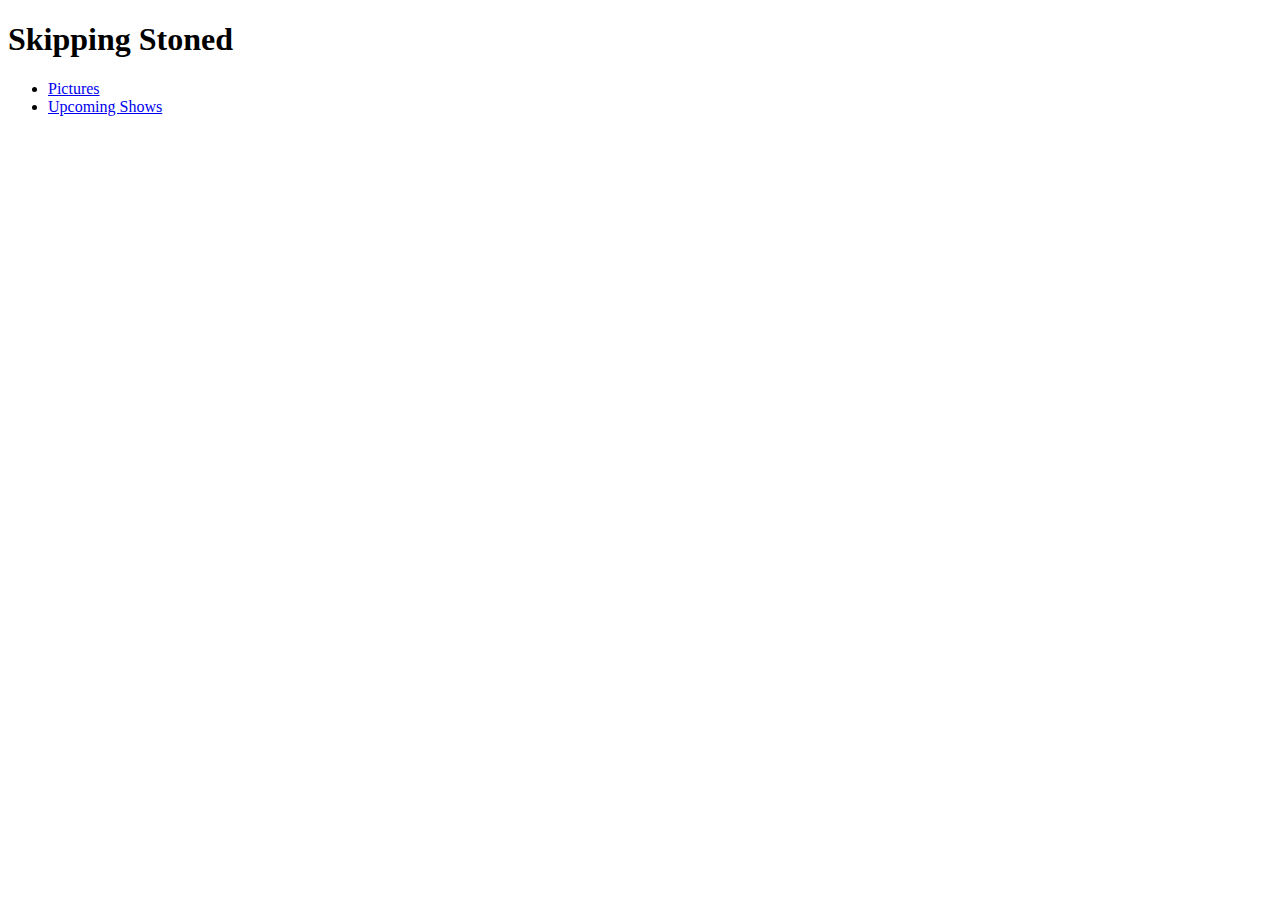
==== index.html @ 3bc1d78c "simple bug fixes" ====
<!doctype html>
<html>
  <head>
    <title>Band Website</title>
    <link href="main.css" rel="stylesheet"type="text/css" />

  </head>

  <body>
    <h1>Skipping Stoned</h1>

    <ul>
        <li><a href="Pictures.html">Pictures</a></li>
        <li><a href="Upcoming Shows.html">Upcoming Shows</a></li>
    </ul>
   </body>

</html>
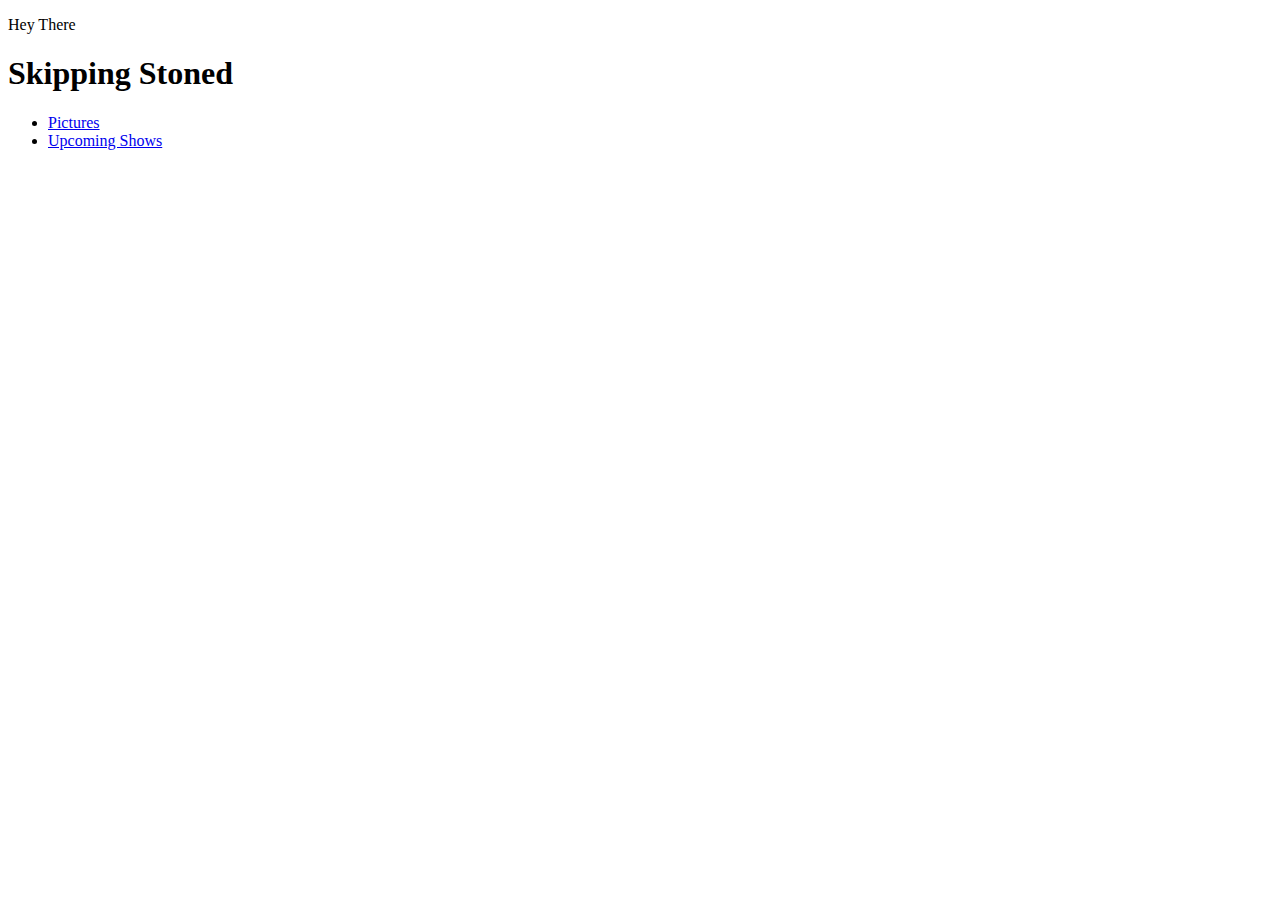
==== commit 73f457ca: "ijijij" ====
--- a/index.html
+++ b/index.html
@@ -5,7 +5,9 @@
     <link href="main.css" rel="stylesheet"type="text/css" />
 
   </head>
-
+  <p>
+    Hey There
+  </p>
   <body>
     <h1>Skipping Stoned</h1>
 
